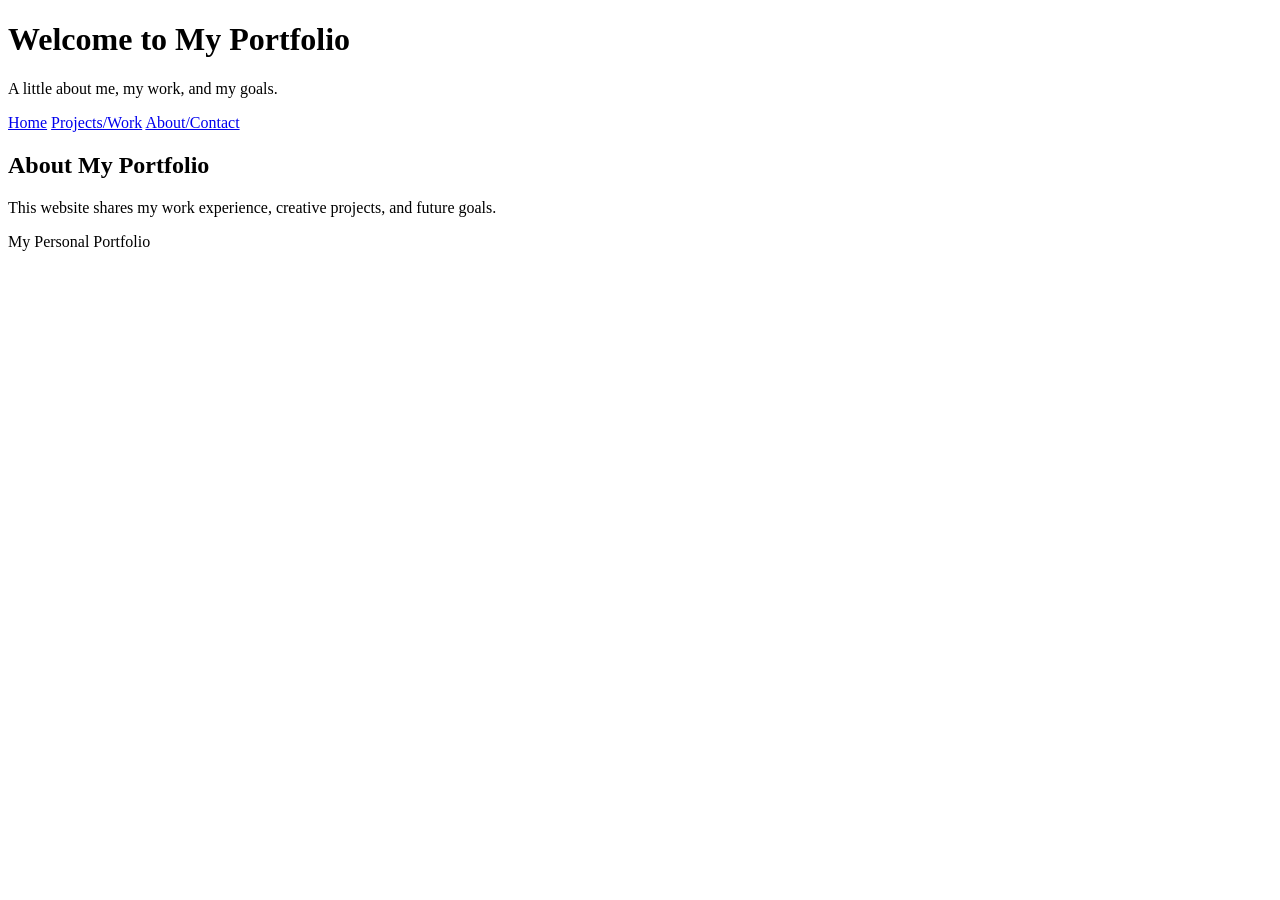
==== index.html @ 1e433df1 "Add files via upload" ====
<!DOCTYPE html>

<html lang="en">

<head>

    <meta charset="UTF-8">

    <meta name="viewport" content="width=device-width, initial-scale=1.0">

    <title>My Personal Portfolio</title>

</head>

<body>

    <header>

        <h1>Welcome to My Portfolio</h1>

        <p>A little about me, my work, and my goals.</p>

    </header>

    <nav>

        <a href="index.html">Home</a>

        <a href="projects.html">Projects/Work</a>

        <a href="about.html">About/Contact</a>

    </nav>

    <main>

        <section>

            <h2>About My Portfolio</h2>

            <p>This website shares my work experience, creative projects, and future goals.</p>

        </section>

    </main>

    <footer>

        <p>My Personal Portfolio</p>

    </footer>

</body>

</html>
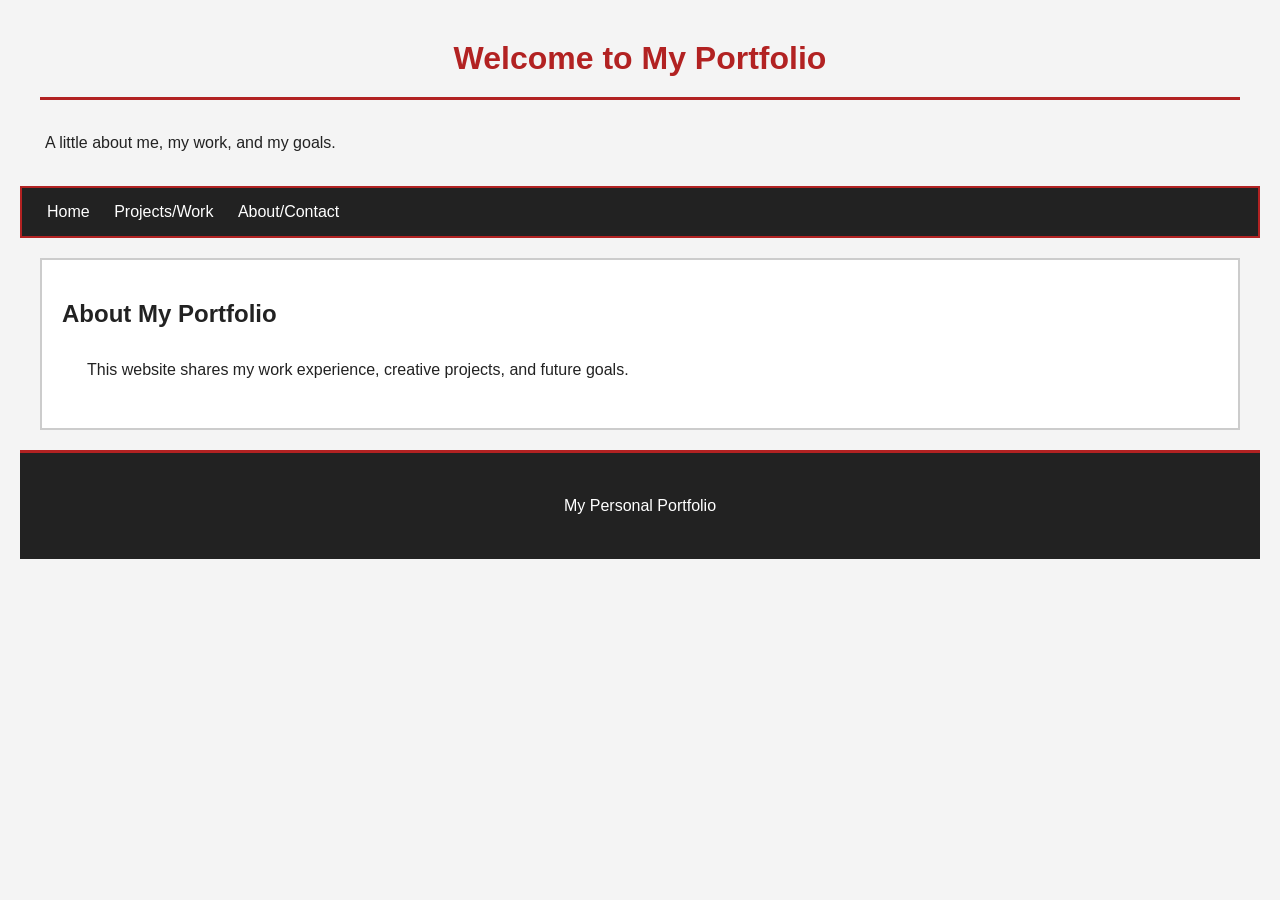
==== commit 0e30fa22: "Update index.html" ====
--- a/index.html
+++ b/index.html
@@ -2,7 +2,7 @@
 
 <html lang="en">
 
-<head>
+<head> 
 
     <meta charset="UTF-8">
 
@@ -10,6 +10,7 @@
 
     <title>My Personal Portfolio</title>
 
+    <link rel="stylesheet" href="style.css"> 
 </head>
 
 <body>
@@ -52,4 +53,4 @@
 
 </body>
 
-</html>+</html>
--- a/style.css
+++ b/style.css
@@ -0,0 +1,69 @@
+/* Main page styling */
+body {
+background-color: #f4f4f4;
+color: #222222;
+font-family: Arial, sans-serif;
+margin: 20px;
+}
+
+/* Main heading */
+h1 {
+color: #b22222;
+text-align: center;
+margin: 20px;
+padding: 20px;
+border-bottom: 3px solid #b22222;
+}
+
+/* Paragraphs */
+p {
+line-height: 1.6;
+margin: 15px;
+padding: 10px;
+}
+
+/* Navigation bar */
+nav {
+background-color: #222222;
+padding: 15px;
+margin: 20px 0;
+border: 2px solid #b22222;
+}
+
+nav a {
+color: white;
+text-decoration: none;
+margin: 10px;
+}
+
+/* Main content section */
+section {
+background-color: white;
+margin: 20px;
+padding: 20px;
+border: 2px solid #cccccc;
+}
+
+/* Class selector */
+.highlight {
+color: #b22222;
+font-weight: bold;
+}
+
+/* ID selector */
+#about {
+background-color: #eeeeee;
+padding: 20px;
+margin: 20px;
+border: 2px solid #b22222;
+}
+
+/* Footer */
+footer {
+background-color: #222222;
+color: white;
+text-align: center;
+padding: 15px;
+margin-top: 20px;
+border-top: 3px solid #b22222;
+}
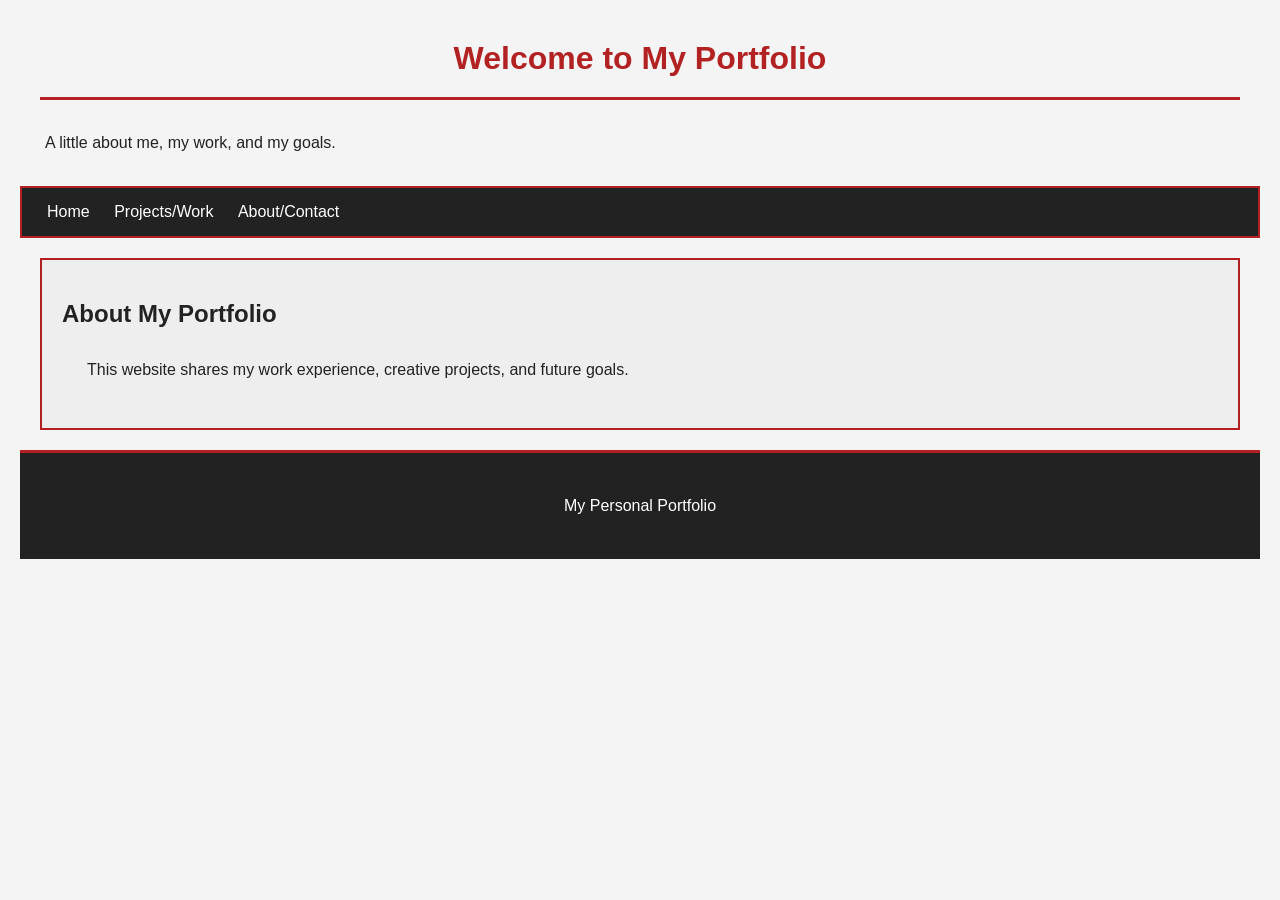
==== commit 93586282: "Update index.html" ====
--- a/index.html
+++ b/index.html
@@ -17,7 +17,7 @@
 
     <header>
 
-        <h1>Welcome to My Portfolio</h1>
+        <h1 class="highlight">Welcome to My Portfolio</h1>
 
         <p>A little about me, my work, and my goals.</p>
 
@@ -35,7 +35,7 @@
 
     <main>
 
-        <section>
+        <section id="about">  
 
             <h2>About My Portfolio</h2>
 
